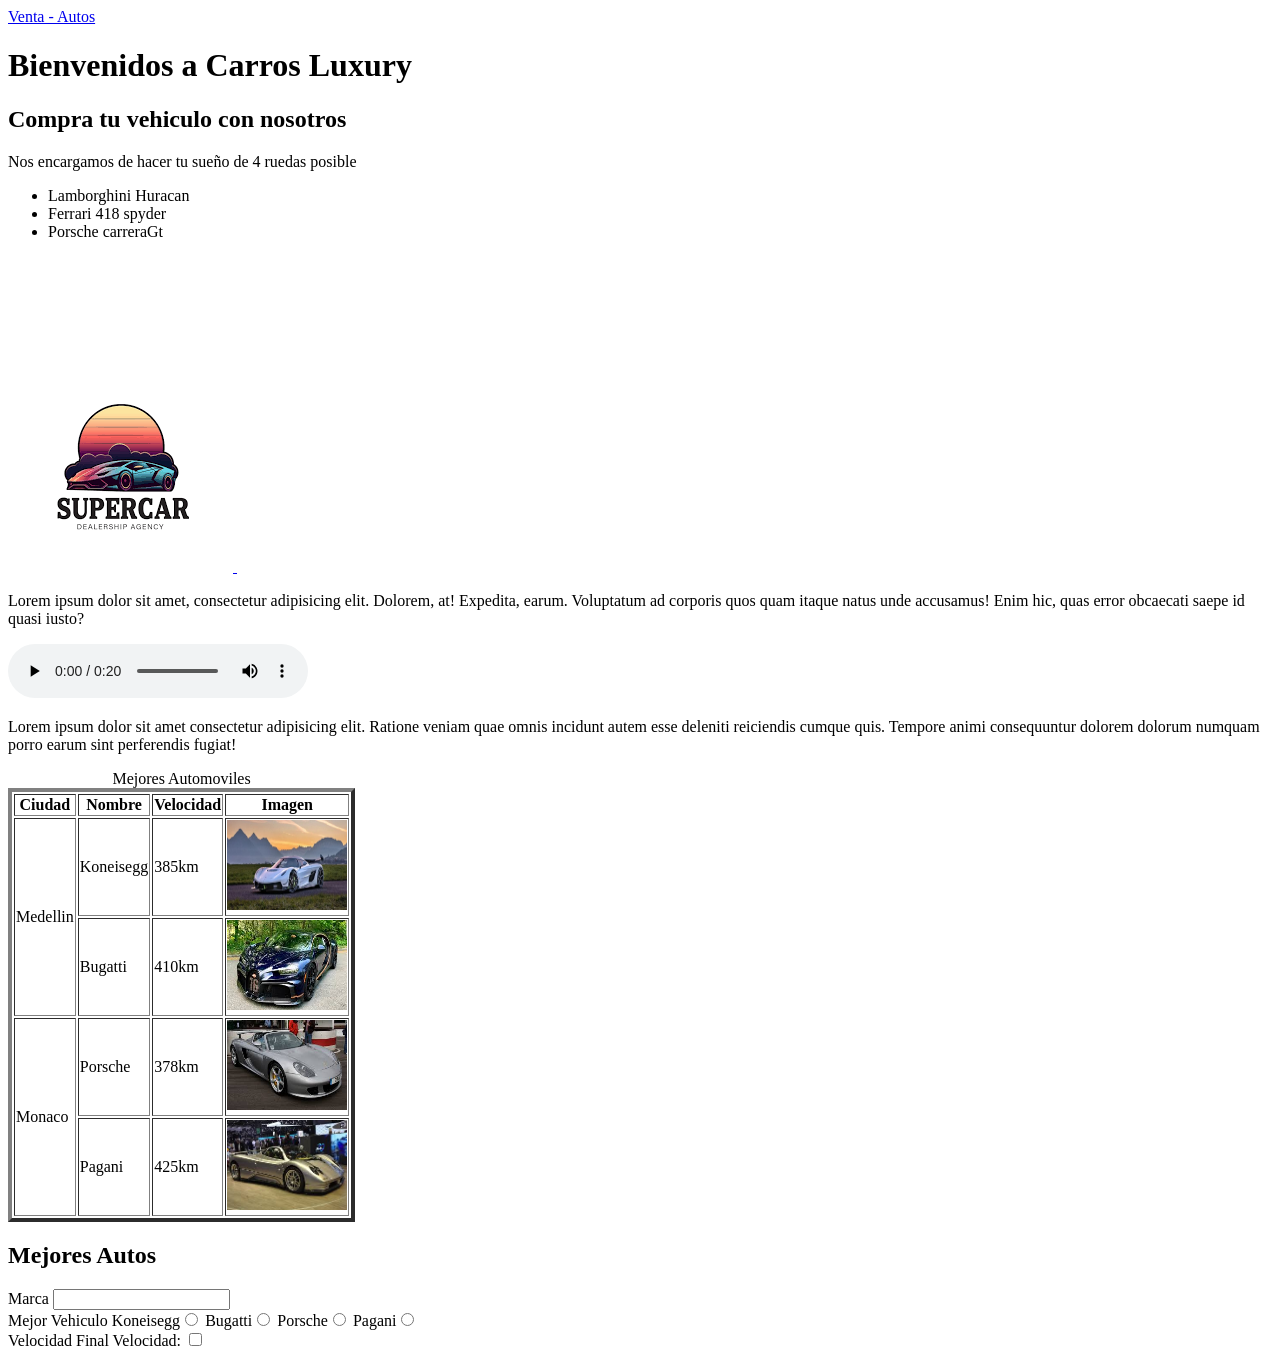
==== index.html @ 329461c0 "primer version - autos" ====
<!DOCTYPE html>
<html lang="en">

<head>
    <meta charset="UTF-8">
    <meta name="viewport" content="width=device-width, initial-scale=1.0">
    <title>Carros Luxury</title>
</head>

<body>
  <nav>
    <a href="venta.html">Venta - Autos</a>
  </nav>   
  <h1>Bienvenidos a Carros Luxury</h1>
  <h2>Compra tu vehiculo con nosotros</h2>
  <p>Nos encargamos de hacer tu sueño de 4 ruedas posible</p>
  <ul>
    <li>Lamborghini Huracan</li>
    <li>Ferrari 418 spyder</li>
    <li>Porsche carreraGt</li>
  </ul>
  <a href="https://www.caranddriver.com/es/coches/planeta-motor/g37304006/coches-mas-caros-del-mundo/">
 <img src="Imagenes/Logo.png"> 
 </a>
 <iframe width="560" height="315" src="https://www.youtube.com/embed/grQiTbm6hRs?si=h04WsGpFamy6PAfP" title="YouTube video player" frameborder="0" allow="accelerometer; autoplay; clipboard-write; encrypted-media; gyroscope; picture-in-picture; web-share" referrerpolicy="strict-origin-when-cross-origin" allowfullscreen></iframe>
 <p>
    Lorem ipsum dolor sit amet, consectetur adipisicing elit. Dolorem, at! Expedita, earum. Voluptatum ad corporis quos quam itaque natus unde accusamus! Enim hic, quas error obcaecati saepe id quasi iusto?
 </p>
 <audio src="Audio/Ferrari.mp3"controls></audio>
<p>
    Lorem ipsum dolor sit amet consectetur adipisicing elit. Ratione veniam quae omnis incidunt autem esse deleniti reiciendis cumque quis. Tempore animi consequuntur dolorem dolorum numquam porro earum sint perferendis fugiat!
</p>

<table border="4">
    <caption>Mejores Automoviles</caption>
    <thead>
        <tr>
            <th>Ciudad</th>
            <th>Nombre</th>
            <th>Velocidad</th>
            <th>Imagen</th>
        </tr>
    </thead>
<tbody>
    <tr>
        <td rowspan="2">Medellin</td>
        <td>Koneisegg</td>
        <td>385km</td>
        <td><img src="Imagenes/Koneisegg.jpg" width="120" height="90"></td>
    </tr>
    <tr>
        <td>Bugatti</td>
        <td>410km</td>
        <td><img src="Imagenes/Bugatti.jpg" width="120" height="90"></td>
    </tr>
     <tr>
        <td rowspan="2">Monaco</td>
        <td>Porsche</td>
        <td>378km</td>
        <td><img src="Imagenes/Porsche.jpg" width="120" height="90"></td>
    </tr>
    <tr>
        <td>Pagani</td>
        <td>425km</td>
        <td><img src="Imagenes/Pagani.jpg" width="120" height="90"></td>
    </tr>
</tbody>
</table>
<section>
   <form action="" method="">
    <h2>Mejores Autos</h2>
    <label for="Marca">Marca</label>
    <input type="text" name="Marca_Autos" id="Marca_Autos">

     <br>

     <label for="Mejor_Vehiculo">Mejor Vehiculo
     </label>
     <label>Koneisegg</label><input type="radio" name="Bugatti" id="">
     <label>Bugatti</label><input type="radio" name="Bugatti" id="" > 
     <label>Porsche</label><input type="radio" name="Bugatti" id="">
     <label>Pagani</label><input type="radio" name="Bugatti" id="">

     <br>
     <label for="Vel_Final">Velocidad Final</label>
     Velocidad: <input type="checkbox" id="">
     

     
   </form>
</section>




</body>

</html>
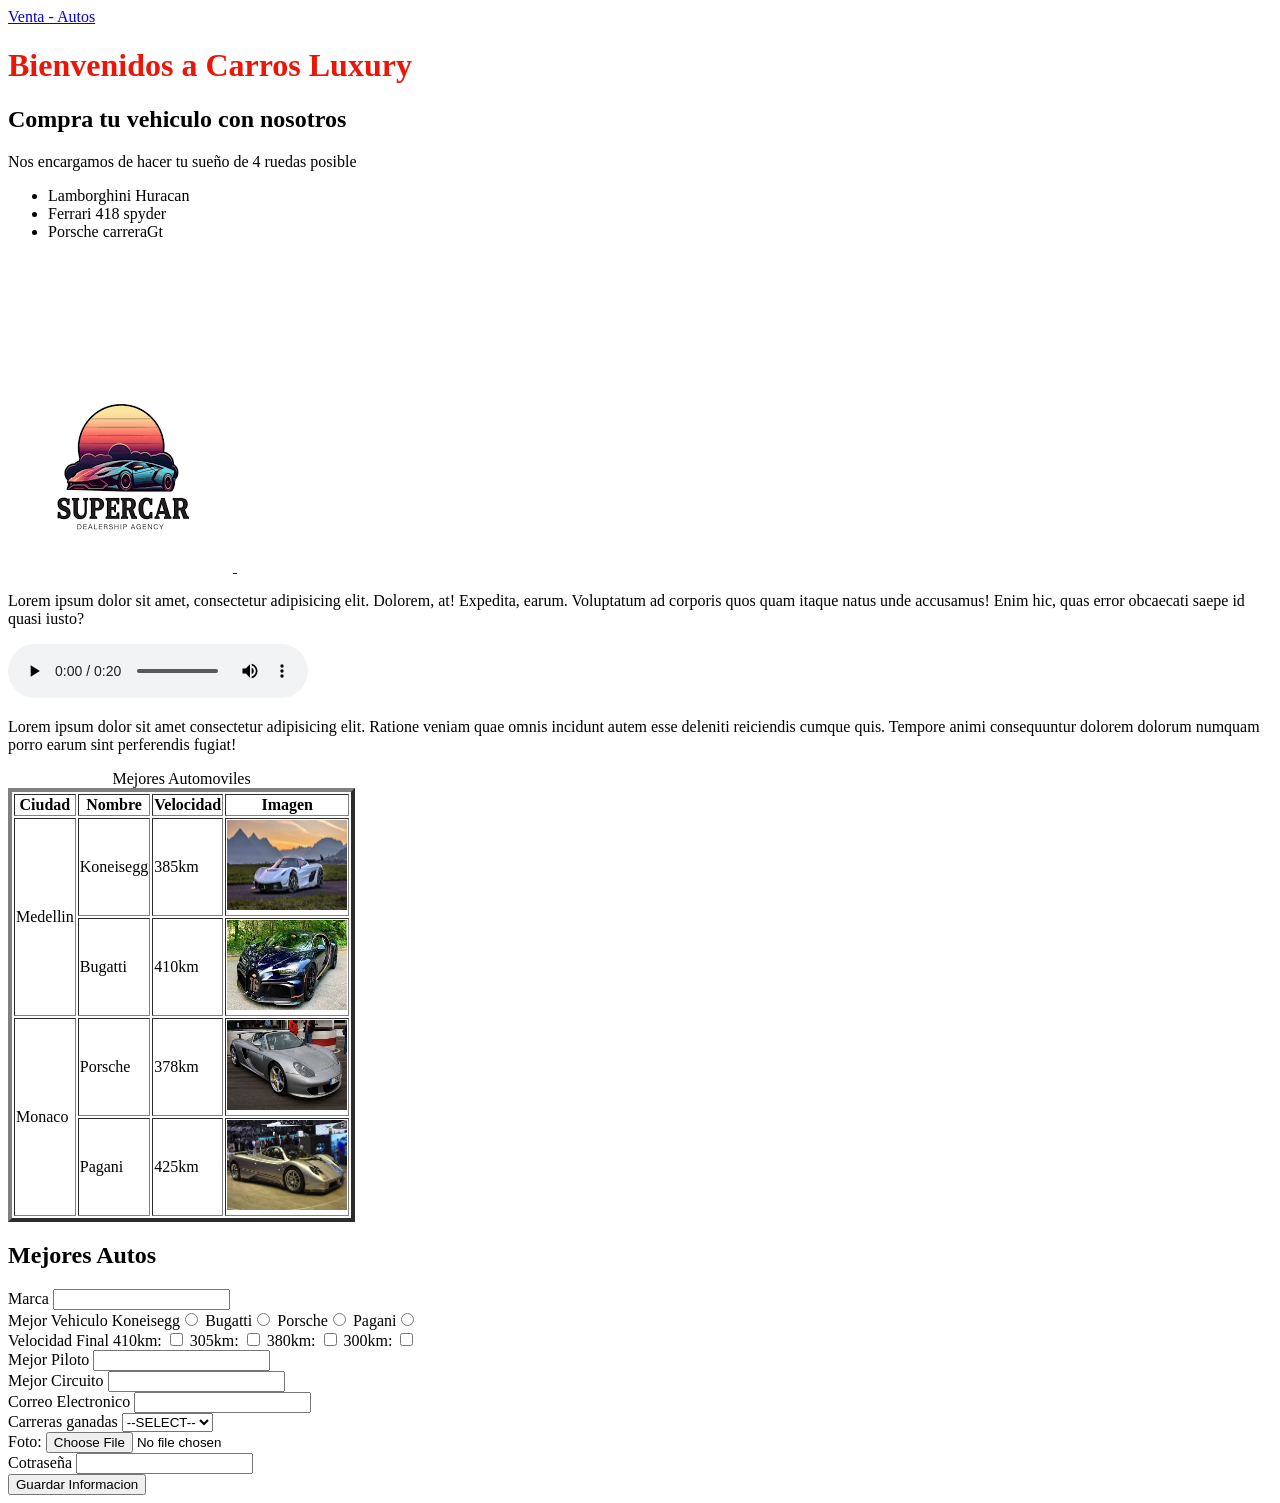
==== commit 3c7eee7e: "adicionamos reglas para titulo" ====
--- a/index.html
+++ b/index.html
@@ -1,7 +1,15 @@
 <!DOCTYPE html>
 <html lang="en">
-
+<!-- Este es el codigo organizado en el mismo documento-->
+<style>
+   h1
+    {
+      color: crimson;
+    }  
+</style>
 <head>
+    <link rel="stylesheet" href="CSS/estilospropios.css">
+    <link rel="stylesheet" href="CSS/estilosdark.css">
     <meta charset="UTF-8">
     <meta name="viewport" content="width=device-width, initial-scale=1.0">
     <title>Carros Luxury</title>
@@ -10,8 +18,9 @@
 <body>
   <nav>
     <a href="venta.html">Venta - Autos</a>
-  </nav>   
-  <h1>Bienvenidos a Carros Luxury</h1>
+  </nav> 
+  <!--El codigo CSS en el mismo documento no organizado-->  
+  <h1 style="color: ;">Bienvenidos a Carros Luxury</h1>
   <h2>Compra tu vehiculo con nosotros</h2>
   <p>Nos encargamos de hacer tu sueño de 4 ruedas posible</p>
   <ul>
@@ -73,7 +82,6 @@
     <input type="text" name="Marca_Autos" id="Marca_Autos">
 
      <br>
-
      <label for="Mejor_Vehiculo">Mejor Vehiculo
      </label>
      <label>Koneisegg</label><input type="radio" name="Bugatti" id="">
@@ -83,11 +91,40 @@
 
      <br>
      <label for="Vel_Final">Velocidad Final</label>
-     Velocidad: <input type="checkbox" id="">
+     410km: <input type="checkbox" id="">
+     305km: <input type="checkbox" id="">
+     380km: <input type="checkbox" id="">
+     300km: <input type="checkbox" id="">
+     <br>
+     <label for="Mejor_Pilot">Mejor Piloto</label>
+     <input type="text" name="Mejor_Pilot">
      
+     <br>
+     <label for="Mejor_Circuit">Mejor Circuito</label>
+     <input type="text" name="Mejor_Circuit">
 
-     
-   </form>
+     <br>
+     <label for="Correo">Correo Electronico</label>
+     <input type="email" name="Correo_Usuario" id="">
+
+     <br>
+     <label for="Correo">Carreras ganadas</label>
+     <select name="CarrerasGanadas" id="">
+     <option>--SELECT--</option>
+     <option value="1">2</option>
+     <option value="2">25</option>
+     <option value="3">12</option>
+     <option value="4">18</option>
+     </select>
+      <br>
+      <label for="">Foto:</label>
+      <input type="file" name="fotoAuto" id="">
+      <br>
+      <label for="contrasena">Cotraseña</label>  
+      <input type="password" name="contrasena" id="" required>  
+      <br>
+      <input type="submit" value="Guardar Informacion"> 
+     </form>
 </section>
 
 
--- a/CSS/estilospropios.css
+++ b/CSS/estilospropios.css
@@ -0,0 +1,4 @@
+h1
+    {
+      color: crimson;
+    } 
--- a/CSS/estilosdark.css
+++ b/CSS/estilosdark.css
@@ -0,0 +1,4 @@
+h1
+    {
+      color: #eb1607;
+    } 
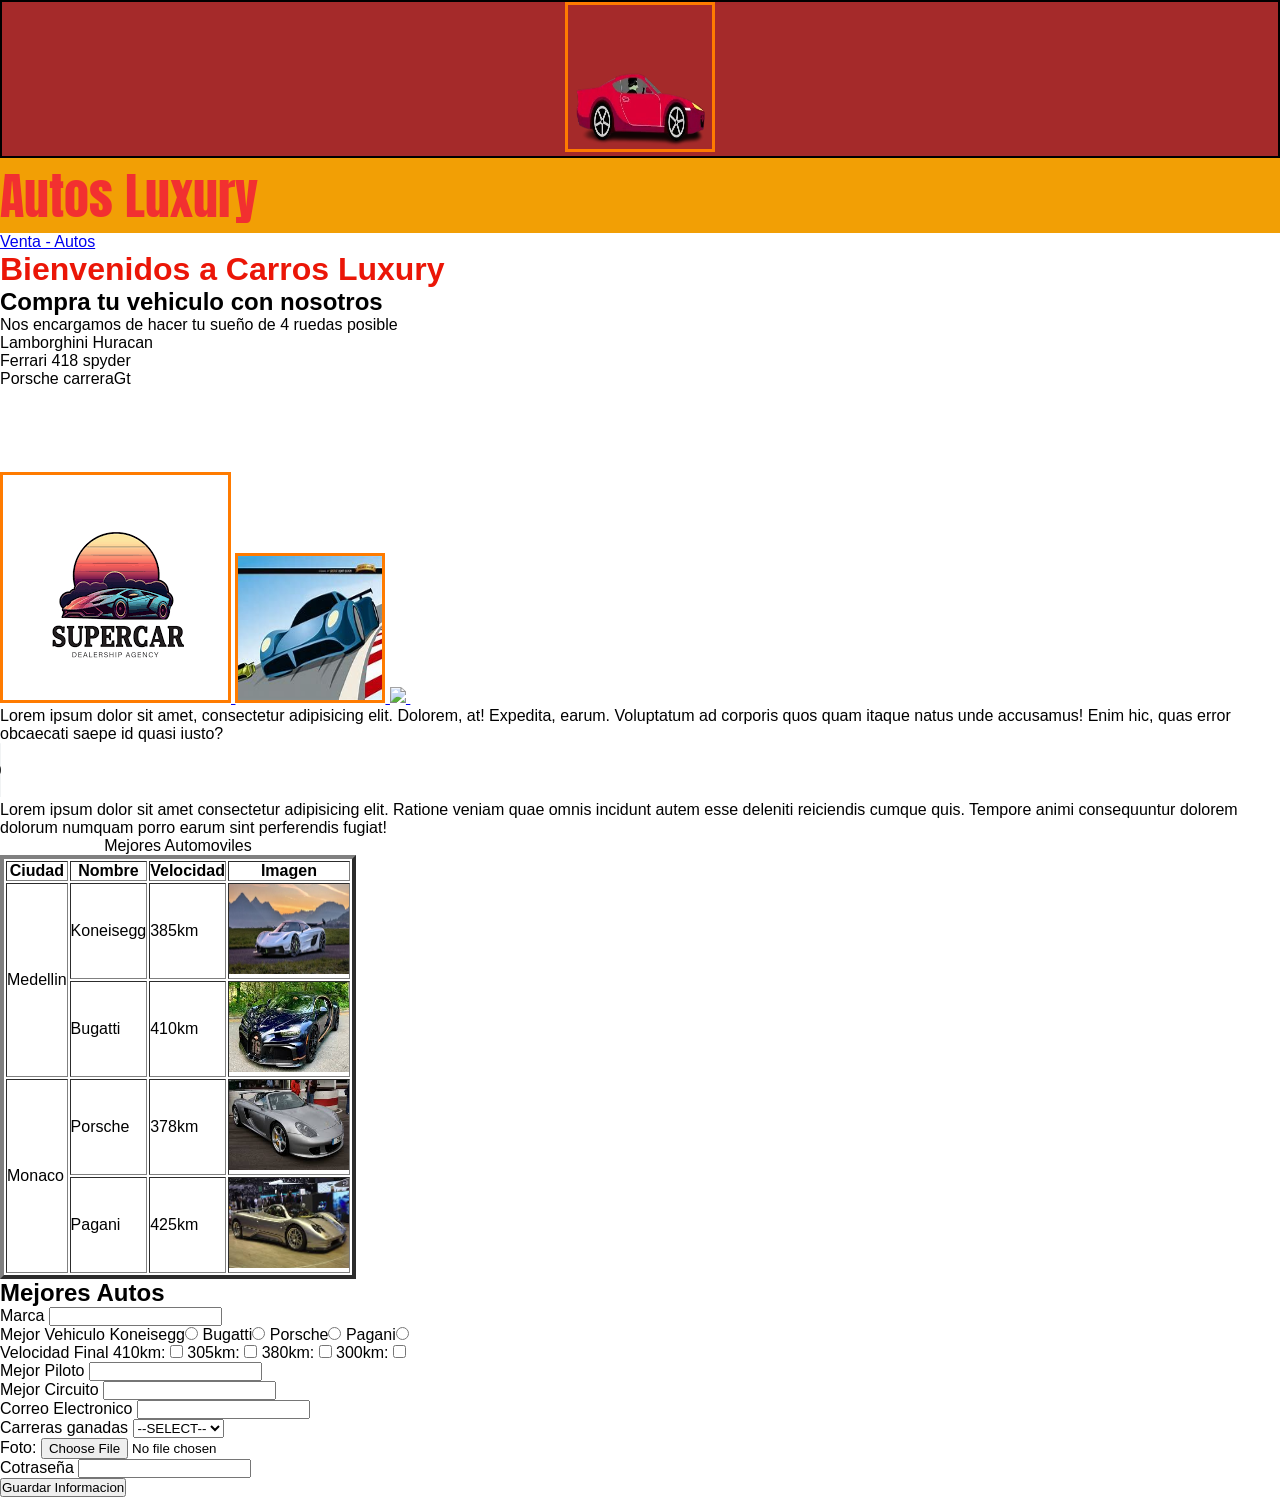
==== commit 58af5490: "Cambio de fuentes y colore" ====
--- a/index.html
+++ b/index.html
@@ -8,6 +8,9 @@
     }  
 </style>
 <head>
+    <link rel="preconnect" href="https://fonts.googleapis.com">
+    <link rel="preconnect" href="https://fonts.gstatic.com" crossorigin>
+    <link href="https://fonts.googleapis.com/css2?family=Anton&display=swap" rel="stylesheet">
     <link rel="stylesheet" href="CSS/estilospropios.css">
     <link rel="stylesheet" href="CSS/estilosdark.css">
     <meta charset="UTF-8">
@@ -16,6 +19,16 @@
 </head>
 
 <body>
+      <section>
+        <div id="cajaLogo">
+            <center>
+           <img src="Imagenes/carro.png"id="fotologo" class="bordes">
+           </center>
+        </div>
+        <div id="textoLogo" class="anton-regular"> 
+            Autos Luxury
+        </div>
+      </section>
   <nav>
     <a href="venta.html">Venta - Autos</a>
   </nav> 
@@ -29,7 +42,9 @@
     <li>Porsche carreraGt</li>
   </ul>
   <a href="https://www.caranddriver.com/es/coches/planeta-motor/g37304006/coches-mas-caros-del-mundo/">
- <img src="Imagenes/Logo.png"> 
+ <img src="Imagenes/Logo.png" class="bordes">
+ <img src="Imagenes/animado.jpg"id="fotologo" class="bordes"> 
+ <img src="Imagenes/carro.webp"id="fotoanimada"class="redondeada"> 
  </a>
  <iframe width="560" height="315" src="https://www.youtube.com/embed/grQiTbm6hRs?si=h04WsGpFamy6PAfP" title="YouTube video player" frameborder="0" allow="accelerometer; autoplay; clipboard-write; encrypted-media; gyroscope; picture-in-picture; web-share" referrerpolicy="strict-origin-when-cross-origin" allowfullscreen></iframe>
  <p>
--- a/CSS/estilosdark.css
+++ b/CSS/estilosdark.css
@@ -1,4 +1,45 @@
+* {
+    margin: 0;
+    padding: 0;
+    box-sizing: border-box;
+    font-family: Arial, Helvetica, sans-serif;
+
+ } 
+ .anton-regular {
+  font-family: "Anton", sans-serif;
+  font-weight: 400;
+  font-style: normal;
+}
+
+
 h1
     {
       color: #eb1607;
+    } 
+    #fotologo
+    {
+        width: 150px;
+        height: 150px;
+    } 
+    #fotoanimada
+    {
+        width: 300px;
+    } 
+    .bordes
+    {
+        border: 3px solid rgb(255, 123, 0);
+    } 
+    #cajaLogo
+     {
+        width 100%;
+        border: 2px solid black;
+        background-color: brown;
+    }  
+      #textoLogo
+    {
+        text align: center;
+        background-color: #F29F05;
+        color: #F23030;
+        font-size:50px;
+    
     } 
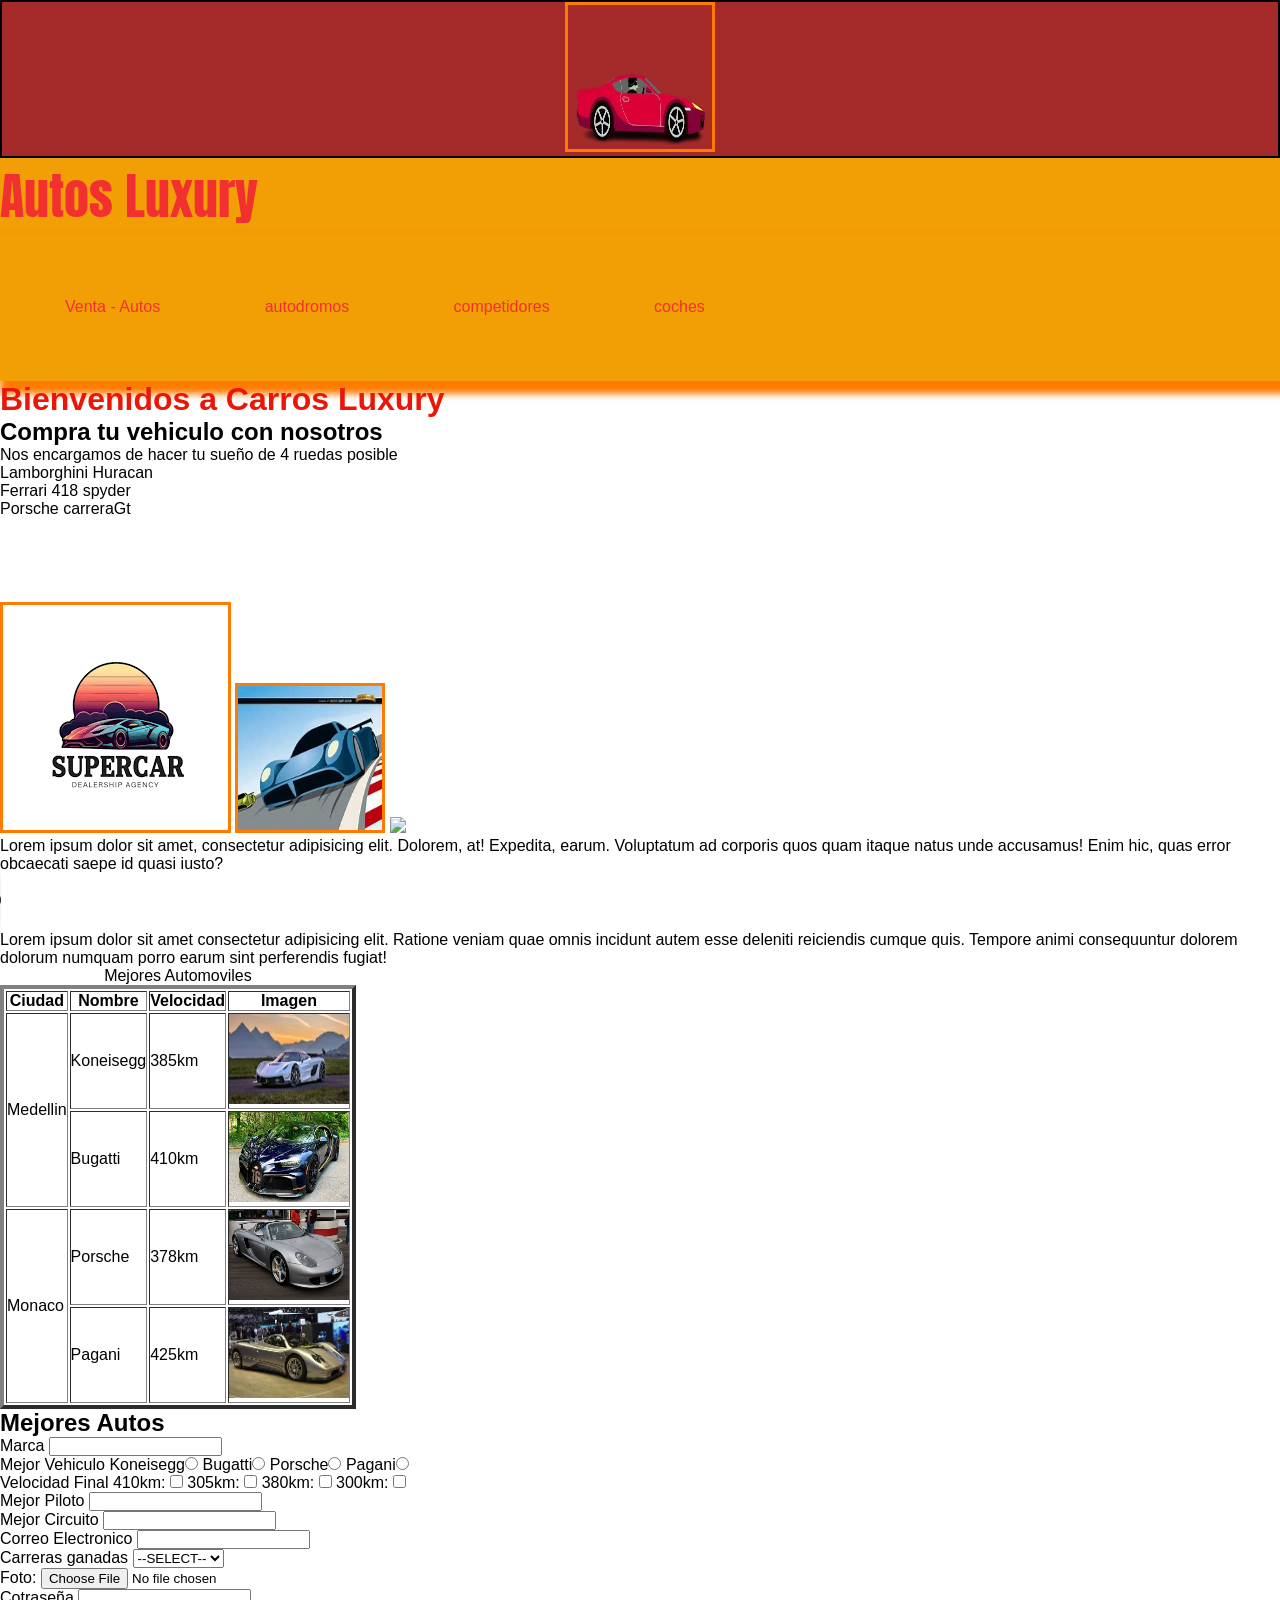
==== commit f79a04ed: "clase 27 abril" ====
--- a/index.html
+++ b/index.html
@@ -29,8 +29,14 @@
             Autos Luxury
         </div>
       </section>
-  <nav>
-    <a href="venta.html">Venta - Autos</a>
+  <nav id="Menu">
+    <ul> 
+        <li><a href ="ventas.html">Venta - Autos </a> </li>
+        <li><a href ="ventas.html">autodromos </a> </li>
+        <li><a href ="ventas.html">competidores </a> </li>
+        <li><a href ="ventas.html">coches </a> </li>
+    </ul>
+
   </nav> 
   <!--El codigo CSS en el mismo documento no organizado-->  
   <h1 style="color: ;">Bienvenidos a Carros Luxury</h1>
--- a/CSS/estilospropios.css
+++ b/CSS/estilospropios.css
@@ -1,4 +1,23 @@
 h1
     {
       color: crimson;
-    } +    } 
+     #Menu
+    {
+        background-color: #F29F05;
+        padding:15px;  
+        box-shadow:5px 8px 7px 5px #ff7b00;
+     
+    } 
+    #Menu li {
+      
+      list-style:none;
+      display: inline-block;
+      font: bold 20px;
+      padding:50px;
+      }
+      a{ 
+      color: #F23030;   
+      text-decoration:none;
+      }
+
--- a/CSS/estilosdark.css
+++ b/CSS/estilosdark.css
@@ -27,7 +27,7 @@
     } 
     .bordes
     {
-        border: 3px solid rgb(255, 123, 0);
+        border: 3px solid #ff7b00;
     } 
     #cajaLogo
      {
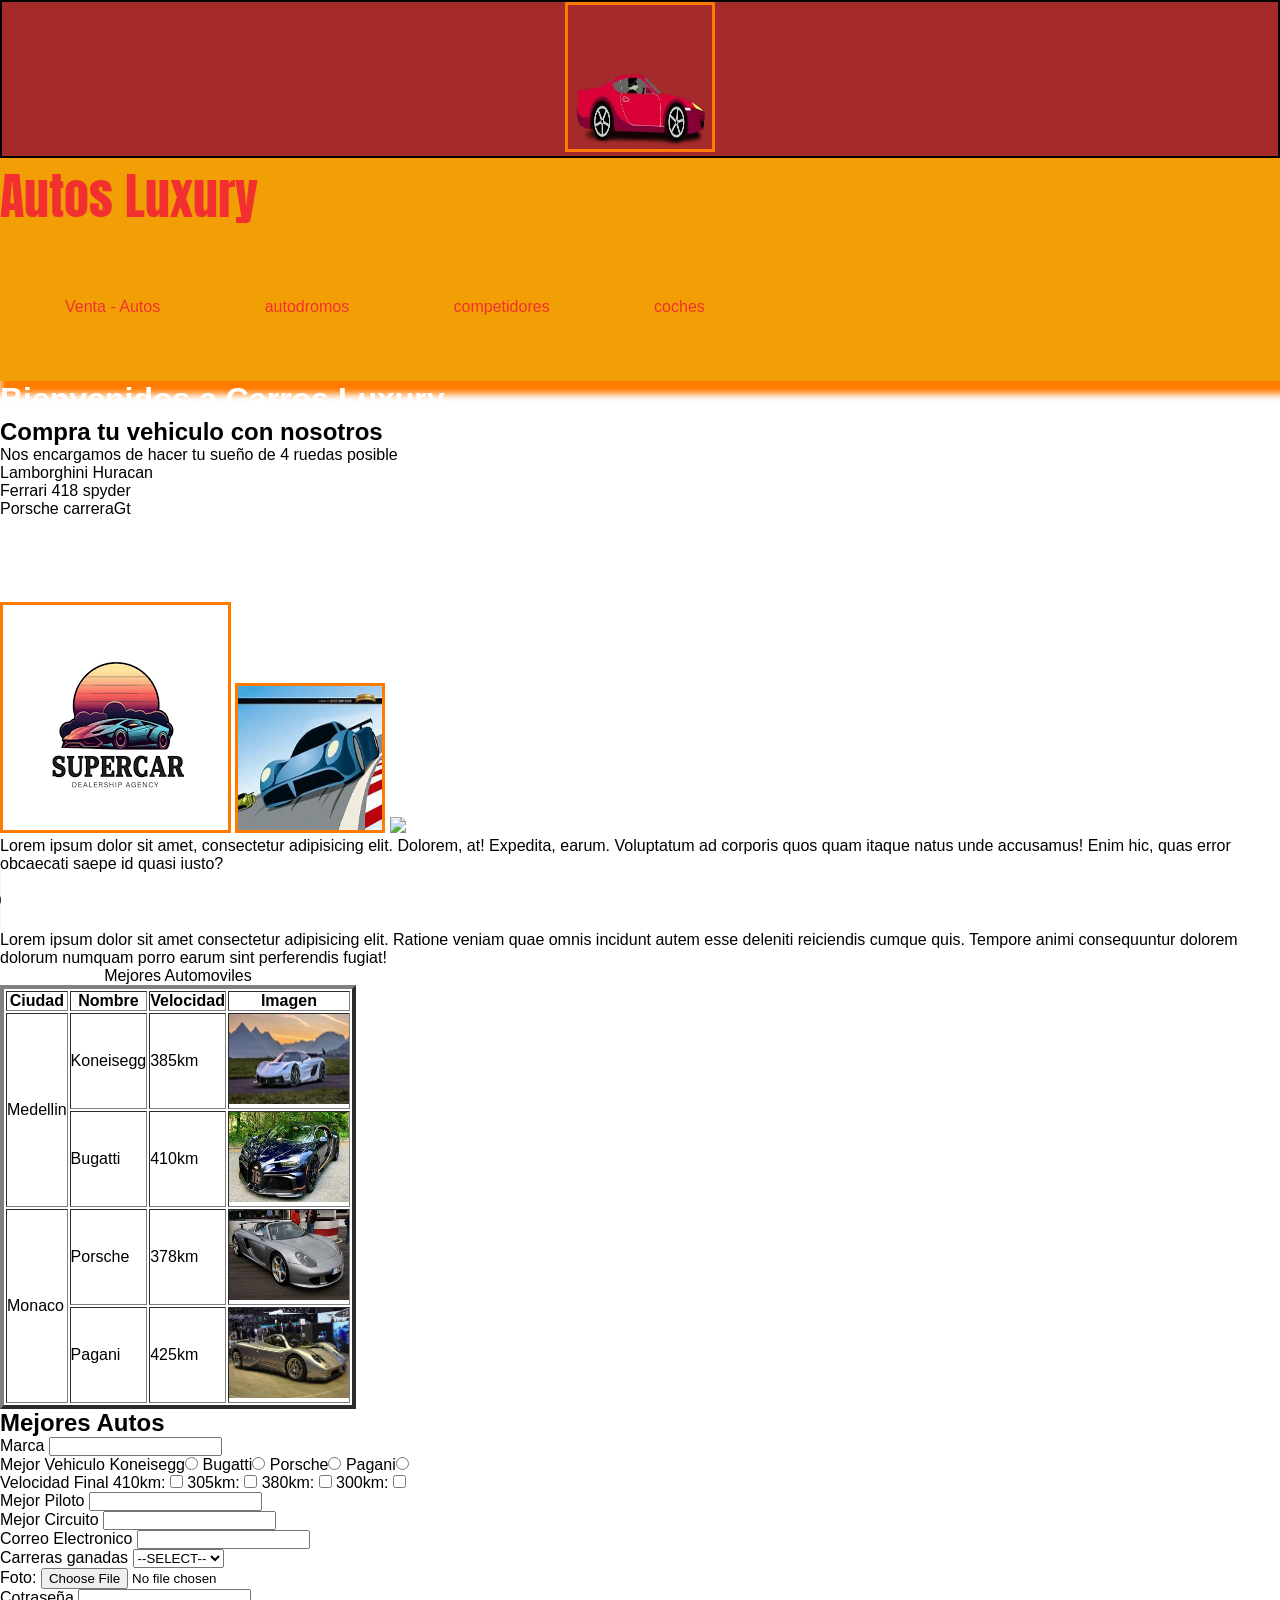
==== commit 09b23576: "inicio galeria" ====
--- a/index.html
+++ b/index.html
@@ -39,7 +39,7 @@
 
   </nav> 
   <!--El codigo CSS en el mismo documento no organizado-->  
-  <h1 style="color: ;">Bienvenidos a Carros Luxury</h1>
+  <h1 style="color:white;">Bienvenidos a Carros Luxury</h1>
   <h2>Compra tu vehiculo con nosotros</h2>
   <p>Nos encargamos de hacer tu sueño de 4 ruedas posible</p>
   <ul>
--- a/CSS/estilospropios.css
+++ b/CSS/estilospropios.css
@@ -20,4 +20,18 @@
       color: #F23030;   
       text-decoration:none;
       }
+      #imagenes-total
+      {
+        display: flex;
+        padding-top: 50px;
+       }
+       .foto
+       {
+        width: 23%;
+        text-align: center;
+       }
+       .foto-int
+       {
+        width: 90%;
+      }
 
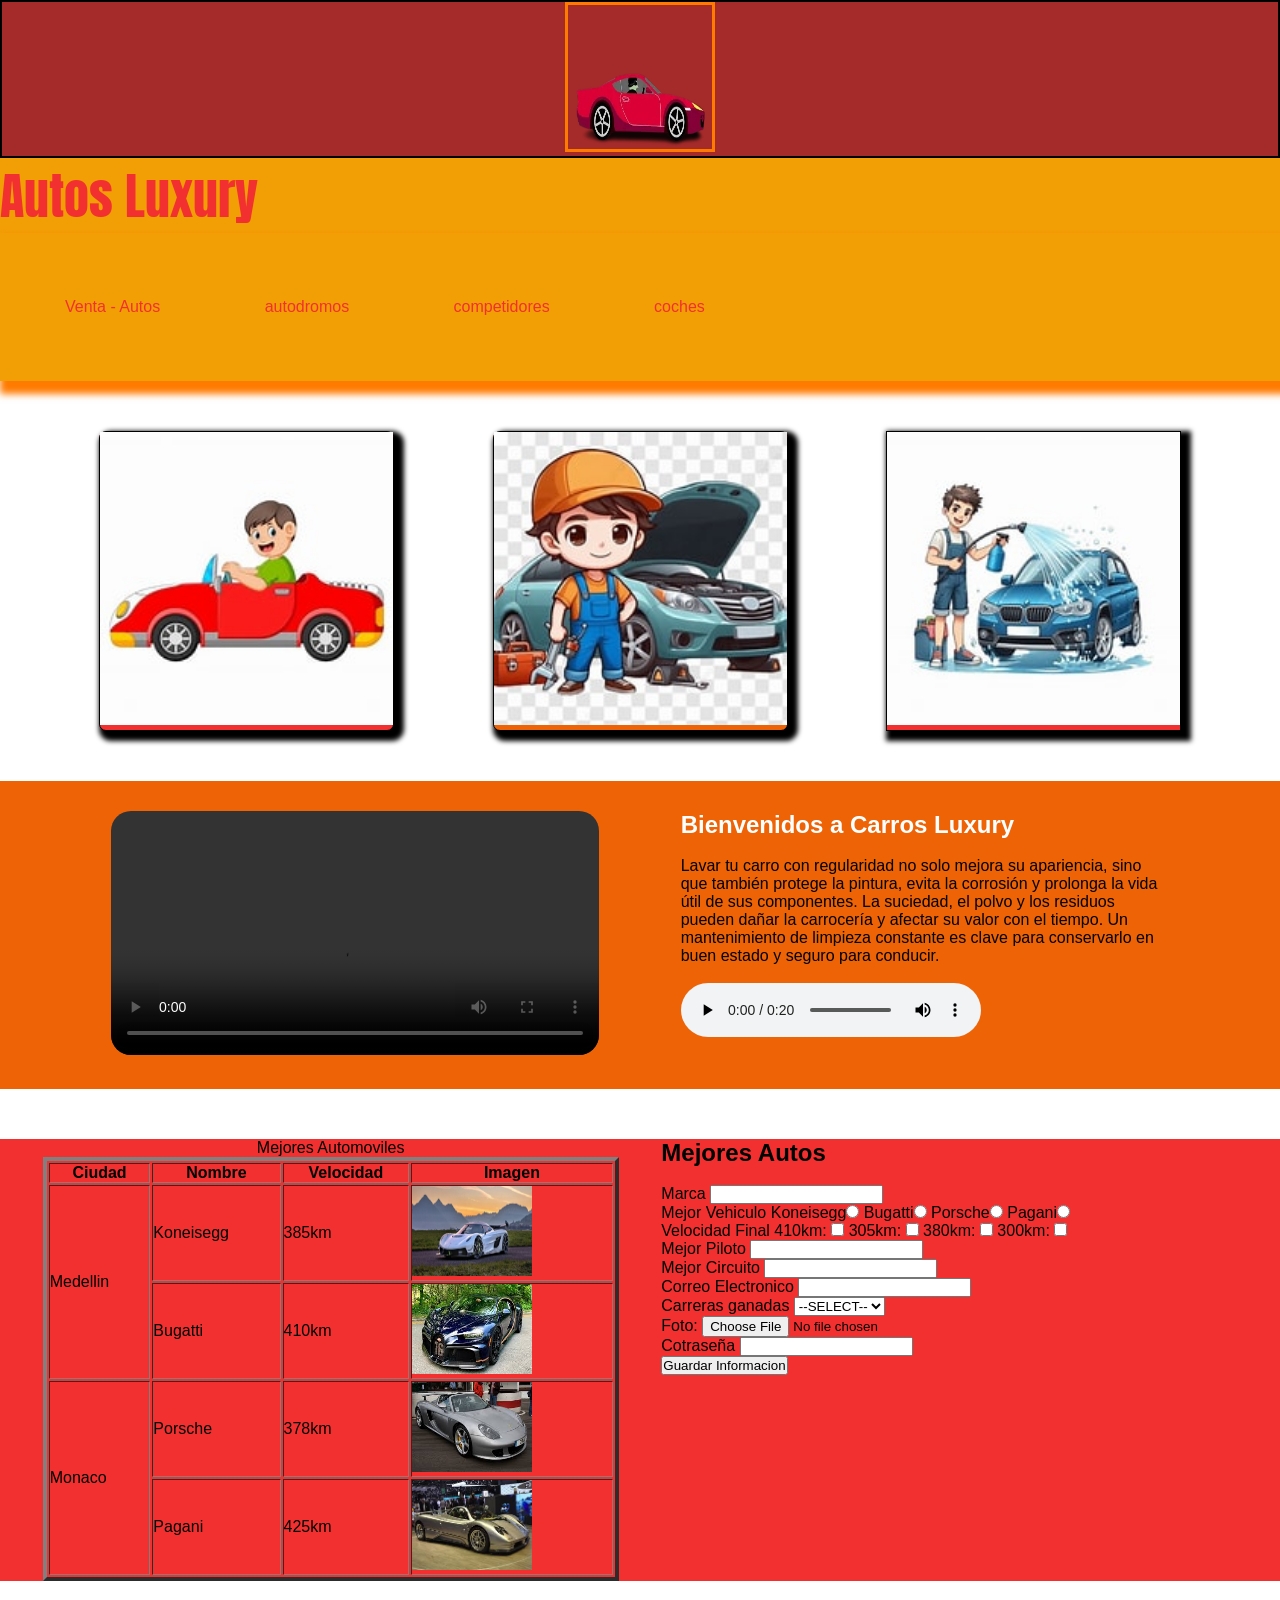
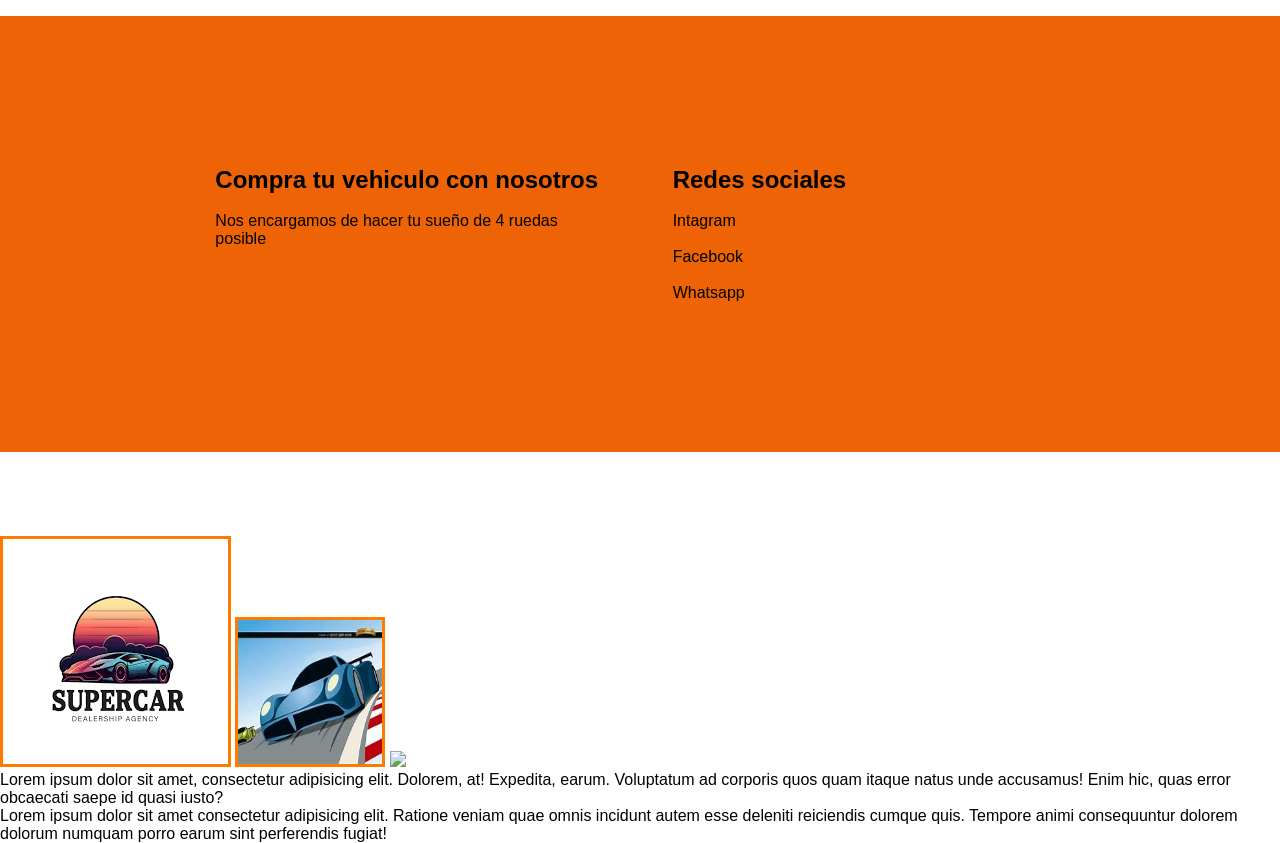
==== commit dae086e3: "flexboox maquetacion de la pagina" ====
--- a/index.html
+++ b/index.html
@@ -2,11 +2,11 @@
 <html lang="en">
 <!-- Este es el codigo organizado en el mismo documento-->
 <style>
-   h1
-    {
-      color: crimson;
-    }  
+    h1 {
+        color: crimson;
+    }
 </style>
+
 <head>
     <link rel="preconnect" href="https://fonts.googleapis.com">
     <link rel="preconnect" href="https://fonts.gstatic.com" crossorigin>
@@ -19,134 +19,200 @@
 </head>
 
 <body>
-      <section>
+    <section>
         <div id="cajaLogo">
             <center>
-           <img src="Imagenes/carro.png"id="fotologo" class="bordes">
-           </center>
-        </div>
-        <div id="textoLogo" class="anton-regular"> 
+                <img src="Imagenes/carro.png" id="fotologo" class="bordes">
+            </center>
+        </div>
+        <div id="textoLogo" class="anton-regular">
             Autos Luxury
         </div>
-      </section>
-  <nav id="Menu">
-    <ul> 
-        <li><a href ="ventas.html">Venta - Autos </a> </li>
-        <li><a href ="ventas.html">autodromos </a> </li>
-        <li><a href ="ventas.html">competidores </a> </li>
-        <li><a href ="ventas.html">coches </a> </li>
-    </ul>
-
-  </nav> 
-  <!--El codigo CSS en el mismo documento no organizado-->  
-  <h1 style="color:white;">Bienvenidos a Carros Luxury</h1>
-  <h2>Compra tu vehiculo con nosotros</h2>
-  <p>Nos encargamos de hacer tu sueño de 4 ruedas posible</p>
-  <ul>
-    <li>Lamborghini Huracan</li>
-    <li>Ferrari 418 spyder</li>
-    <li>Porsche carreraGt</li>
-  </ul>
-  <a href="https://www.caranddriver.com/es/coches/planeta-motor/g37304006/coches-mas-caros-del-mundo/">
- <img src="Imagenes/Logo.png" class="bordes">
- <img src="Imagenes/animado.jpg"id="fotologo" class="bordes"> 
- <img src="Imagenes/carro.webp"id="fotoanimada"class="redondeada"> 
- </a>
- <iframe width="560" height="315" src="https://www.youtube.com/embed/grQiTbm6hRs?si=h04WsGpFamy6PAfP" title="YouTube video player" frameborder="0" allow="accelerometer; autoplay; clipboard-write; encrypted-media; gyroscope; picture-in-picture; web-share" referrerpolicy="strict-origin-when-cross-origin" allowfullscreen></iframe>
- <p>
-    Lorem ipsum dolor sit amet, consectetur adipisicing elit. Dolorem, at! Expedita, earum. Voluptatum ad corporis quos quam itaque natus unde accusamus! Enim hic, quas error obcaecati saepe id quasi iusto?
- </p>
- <audio src="Audio/Ferrari.mp3"controls></audio>
-<p>
-    Lorem ipsum dolor sit amet consectetur adipisicing elit. Ratione veniam quae omnis incidunt autem esse deleniti reiciendis cumque quis. Tempore animi consequuntur dolorem dolorum numquam porro earum sint perferendis fugiat!
-</p>
-
-<table border="4">
-    <caption>Mejores Automoviles</caption>
-    <thead>
-        <tr>
-            <th>Ciudad</th>
-            <th>Nombre</th>
-            <th>Velocidad</th>
-            <th>Imagen</th>
-        </tr>
-    </thead>
-<tbody>
-    <tr>
-        <td rowspan="2">Medellin</td>
-        <td>Koneisegg</td>
-        <td>385km</td>
-        <td><img src="Imagenes/Koneisegg.jpg" width="120" height="90"></td>
-    </tr>
-    <tr>
-        <td>Bugatti</td>
-        <td>410km</td>
-        <td><img src="Imagenes/Bugatti.jpg" width="120" height="90"></td>
-    </tr>
-     <tr>
-        <td rowspan="2">Monaco</td>
-        <td>Porsche</td>
-        <td>378km</td>
-        <td><img src="Imagenes/Porsche.jpg" width="120" height="90"></td>
-    </tr>
-    <tr>
-        <td>Pagani</td>
-        <td>425km</td>
-        <td><img src="Imagenes/Pagani.jpg" width="120" height="90"></td>
-    </tr>
-</tbody>
-</table>
-<section>
-   <form action="" method="">
-    <h2>Mejores Autos</h2>
-    <label for="Marca">Marca</label>
-    <input type="text" name="Marca_Autos" id="Marca_Autos">
-
-     <br>
-     <label for="Mejor_Vehiculo">Mejor Vehiculo
-     </label>
-     <label>Koneisegg</label><input type="radio" name="Bugatti" id="">
-     <label>Bugatti</label><input type="radio" name="Bugatti" id="" > 
-     <label>Porsche</label><input type="radio" name="Bugatti" id="">
-     <label>Pagani</label><input type="radio" name="Bugatti" id="">
-
-     <br>
-     <label for="Vel_Final">Velocidad Final</label>
-     410km: <input type="checkbox" id="">
-     305km: <input type="checkbox" id="">
-     380km: <input type="checkbox" id="">
-     300km: <input type="checkbox" id="">
-     <br>
-     <label for="Mejor_Pilot">Mejor Piloto</label>
-     <input type="text" name="Mejor_Pilot">
-     
-     <br>
-     <label for="Mejor_Circuit">Mejor Circuito</label>
-     <input type="text" name="Mejor_Circuit">
-
-     <br>
-     <label for="Correo">Correo Electronico</label>
-     <input type="email" name="Correo_Usuario" id="">
-
-     <br>
-     <label for="Correo">Carreras ganadas</label>
-     <select name="CarrerasGanadas" id="">
-     <option>--SELECT--</option>
-     <option value="1">2</option>
-     <option value="2">25</option>
-     <option value="3">12</option>
-     <option value="4">18</option>
-     </select>
-      <br>
-      <label for="">Foto:</label>
-      <input type="file" name="fotoAuto" id="">
-      <br>
-      <label for="contrasena">Cotraseña</label>  
-      <input type="password" name="contrasena" id="" required>  
-      <br>
-      <input type="submit" value="Guardar Informacion"> 
-     </form>
-</section>
+    </section>
+    <nav id="Menu">
+
+
+        <ul>
+            <li><a href="ventas.html">Venta - Autos </a> </li>
+            <li><a href="ventas.html">autodromos </a> </li>
+            <li><a href="ventas.html">competidores </a> </li>
+            <li><a href="ventas.html">coches </a> </li>
+        </ul>
+
+    </nav>
+    <section id="main">
+        <div id="servicios">
+            <div id="image1-servicios">
+                <img src="Imagenes/servicios1.jpg" class="image-serv">
+            </div>
+            <div id="image2-servicios">
+                <img src="Imagenes/servicios2.jpg" class="image-serv">
+            </div>
+            <div id="image3-servicios">
+                <img src="Imagenes/servicios3.jpg" class="image-serv">
+            </div>
+
+        </div>
+
+        <div id="contenidoPpal">
+            <div id="Video">
+                <video src="Video/serv.mp4" id="Vid" controls></video>
+            </div>
+            <div id="textoPpal">
+                <h1 style="color:white;">Bienvenidos a Carros Luxury</h1>
+                <br>
+                <p>Lavar tu carro con regularidad no solo mejora su apariencia, sino que también protege la pintura,
+                    evita la corrosión y prolonga la vida útil de sus componentes. La suciedad, el polvo y los residuos
+                    pueden dañar la carrocería y afectar su valor con el tiempo. Un mantenimiento de limpieza constante
+                    es clave para conservarlo en buen estado y seguro para conducir.
+                </p>
+                <br>
+                <audio src="Audio/Ferrari.mp3" controls></audio>
+
+            </div>
+        </div>
+        </div>
+
+        <div id="Registro">
+            <div id="Tabla">
+                <table border="4">
+                    <caption>Mejores Automoviles</caption>
+                    <thead>
+                        <tr>
+                            <th>Ciudad</th>
+                            <th>Nombre</th>
+                            <th>Velocidad</th>
+                            <th>Imagen</th>
+                        </tr>
+                    </thead>
+                    <tbody>
+                        <tr>
+                            <td rowspan="2">Medellin</td>
+                            <td>Koneisegg</td>
+                            <td>385km</td>
+                            <td><img src="Imagenes/Koneisegg.jpg" width="120" height="90"></td>
+                        </tr>
+                        <tr>
+                            <td>Bugatti</td>
+                            <td>410km</td>
+                            <td><img src="Imagenes/Bugatti.jpg" width="120" height="90"></td>
+                        </tr>
+                        <tr>
+                            <td rowspan="2">Monaco</td>
+                            <td>Porsche</td>
+                            <td>378km</td>
+                            <td><img src="Imagenes/Porsche.jpg" width="120" height="90"></td>
+                        </tr>
+                        <tr>
+                            <td>Pagani</td>
+                            <td>425km</td>
+                            <td><img src="Imagenes/Pagani.jpg" width="120" height="90"></td>
+                        </tr>
+                    </tbody>
+                </table>
+
+            </div>
+            <div id="Formulario">
+                <form action="" method="">
+                    <h2>Mejores Autos</h2>
+                    <br>
+                    <label for="Marca">Marca</label>
+                    <input type="text" name="Marca_Autos" id="Marca_Autos">
+
+                    <br>
+                    <label for="Mejor_Vehiculo">Mejor Vehiculo
+                    </label>
+                    <label>Koneisegg</label><input type="radio" name="Bugatti" id="">
+                    <label>Bugatti</label><input type="radio" name="Bugatti" id="">
+                    <label>Porsche</label><input type="radio" name="Bugatti" id="">
+                    <label>Pagani</label><input type="radio" name="Bugatti" id="">
+
+                    <br>
+                    <label for="Vel_Final">Velocidad Final</label>
+                    410km: <input type="checkbox" id="">
+                    305km: <input type="checkbox" id="">
+                    380km: <input type="checkbox" id="">
+                    300km: <input type="checkbox" id="">
+                    <br>
+                    <label for="Mejor_Pilot">Mejor Piloto</label>
+                    <input type="text" name="Mejor_Pilot">
+
+                    <br>
+                    <label for="Mejor_Circuit">Mejor Circuito</label>
+                    <input type="text" name="Mejor_Circuit">
+
+                    <br>
+                    <label for="Correo">Correo Electronico</label>
+                    <input type="email" name="Correo_Usuario" id="">
+
+                    <br>
+                    <label for="Correo">Carreras ganadas</label>
+                    <select name="CarrerasGanadas" id="">
+                        <option>--SELECT--</option>
+                        <option value="1">2</option>
+                        <option value="2">25</option>
+                        <option value="3">12</option>
+                        <option value="4">18</option>
+                    </select>
+                    <br>
+                    <label for="">Foto:</label>
+                    <input type="file" name="fotoAuto" id="">
+                    <br>
+                    <label for="contrasena">Cotraseña</label>
+                    <input type="password" name="contrasena" id="" required>
+                    <br>
+                    <input type="submit" value="Guardar Informacion">
+                </form>
+
+            </div>
+        </div>
+    </section>
+    <footer>
+        </div>
+
+        <div id="contenifooter">
+            <div id="cont1">
+                <h2>Compra tu vehiculo con nosotros</h2>
+                <br>
+                <p>Nos encargamos de hacer tu sueño de 4 ruedas posible</p>
+
+            </div>
+            <div id="cont2">
+                <h2>Redes sociales</h2>
+                <br>
+                <p> Intagram</p>
+                <br>
+                <p>Facebook</p>
+                <br>
+                <p>Whatsapp</p>
+            </div>
+        </div>
+    </footer>
+    <!--El codigo CSS en el mismo documento no organizado-->
+
+    <a href="https://www.caranddriver.com/es/coches/planeta-motor/g37304006/coches-mas-caros-del-mundo/">
+        <img src="Imagenes/Logo.png" class="bordes">
+        <img src="Imagenes/animado.jpg" id="fotologo" class="bordes">
+        <img src="Imagenes/carro.webp" id="fotoanimada" class="redondeada">
+    </a>
+    <iframe width="560" height="315" src="https://www.youtube.com/embed/grQiTbm6hRs?si=h04WsGpFamy6PAfP"
+        title="YouTube video player" frameborder="0"
+        allow="accelerometer; autoplay; clipboard-write; encrypted-media; gyroscope; picture-in-picture; web-share"
+        referrerpolicy="strict-origin-when-cross-origin" allowfullscreen></iframe>
+    <p>
+        Lorem ipsum dolor sit amet, consectetur adipisicing elit. Dolorem, at! Expedita, earum. Voluptatum ad corporis
+        quos quam itaque natus unde accusamus! Enim hic, quas error obcaecati saepe id quasi iusto?
+    </p>
+
+    <p>
+        Lorem ipsum dolor sit amet consectetur adipisicing elit. Ratione veniam quae omnis incidunt autem esse deleniti
+        reiciendis cumque quis. Tempore animi consequuntur dolorem dolorum numquam porro earum sint perferendis fugiat!
+    </p>
+
+
+    <section>
+
+    </section>
 
 
 
--- a/CSS/estilospropios.css
+++ b/CSS/estilospropios.css
@@ -34,4 +34,105 @@
        {
         width: 90%;
       }
+      #servicios
+      {
+        margin: 50px;
+        display: flex;
+        justify-content: space-around;
+        flex-direction: row-reverse;
+      }
+      #image1-servicios 
+      {
+        height: 300px;
+        border: 1px solid black;
+        width: 25%;
+        background-color: #F23030;
+        box-shadow: 5px 5px 5px 5px;
+        
+       }
+        #image2-servicios 
+      {
+        height: 300px;;
+        border: 1px solid black;
+        width: 25%;
+        background-color: #ee6306;
+         border-radius: 7px;
+         box-shadow: 5px 5px 5px 5px;
 
+       }
+        #image3-servicios 
+      {
+        height: 300px;
+        border: 1px solid black;
+        width: 25%;
+        background-color: #F23030;
+         border-radius: 7px;
+         box-shadow: 5px 5px 5px 5px;
+       }
+      .image-serv
+       {
+        width: 100%;
+      }
+      #textoPpal
+      {
+        width: 40%;
+        }
+      #contenidoPpal
+       {
+        display: flex;
+        justify-content: space-evenly;
+        margin-top: 50px;
+        background-color: #ee6306;
+        padding: 30px;
+
+        }
+      #Video
+      {
+        width: 40%;
+        }
+        #textoPpal
+      {
+        width: 40%;
+        }
+        #Vid
+      {
+        width: 100%;
+        border-radius: 20px;
+        }
+        #Registro
+      {
+       display:flex ;
+       justify-content: space-evenly;
+       margin-top: 50px;
+       background-color: #F23030;
+        }
+       #Tabla
+      {
+       width: 45%;
+        }
+        #Formulario
+      {
+       width: 45%;
+        }
+        table
+        {
+          width: 100%;
+          height: 400px;
+        }
+        #contenifooter
+      {
+       display: flex;
+       padding: 150px;
+       justify-content: space-evenly;
+       background-color: #ee6306;
+       margin-top: 35px;
+        }
+        #cont1
+      {
+       width: 40%;
+        }
+          #cont2
+      {
+       width: 40%;
+        }
+
--- a/CSS/estilosdark.css
+++ b/CSS/estilosdark.css
@@ -40,6 +40,5 @@
         text align: center;
         background-color: #F29F05;
         color: #F23030;
-        font-size:50px;
-    
+        font-size: 50px;
     } 
